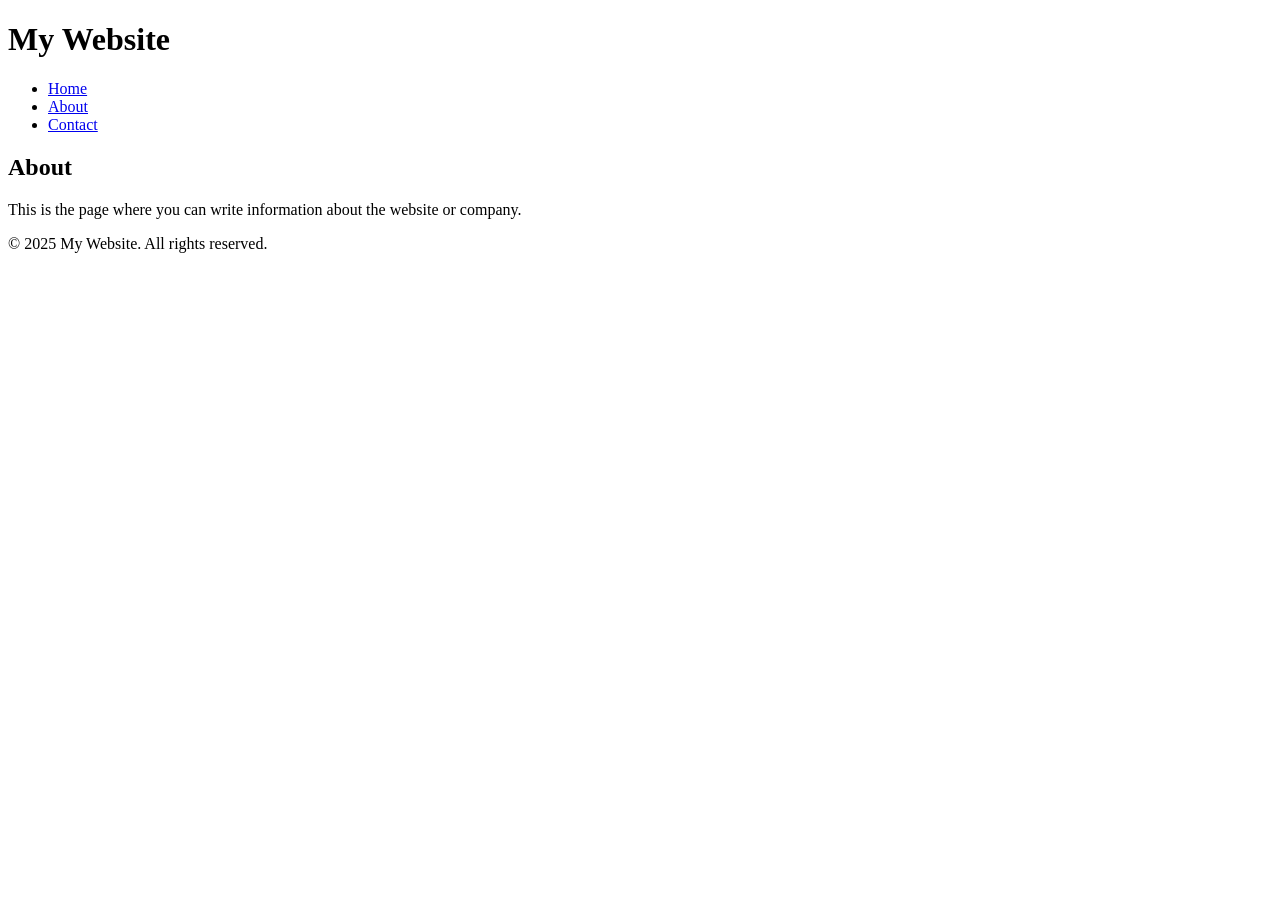
==== about.html @ a18998d5 "Add files via upload" ====
﻿<!DOCTYPE html>
<html lang="en">
<head>
    <meta charset="UTF-8" />
    <meta name="viewport" content="width=device-width, initial-scale=1.0" />
    <title>About</title>
    <link rel="stylesheet" href="css/style.css" />
</head>
<body>
    <header>
        <div class="container">
            <h1>My Website</h1>
            <nav>
                <ul>
                    <li><a href="index.html">Home</a></li>
                    <li><a href="about.html">About</a></li>
                    <li><a href="contact.html">Contact</a></li>
                </ul>
            </nav>
        </div>
    </header>

    <main>
        <div class="container">
            <h2>About</h2>
            <p>This is the page where you can write information about the website or company.</p>
        </div>
    </main>

    <footer>
        <div class="container">
            <p>© 2025 My Website. All rights reserved.</p>
        </div>
    </footer>
</body>
</html>
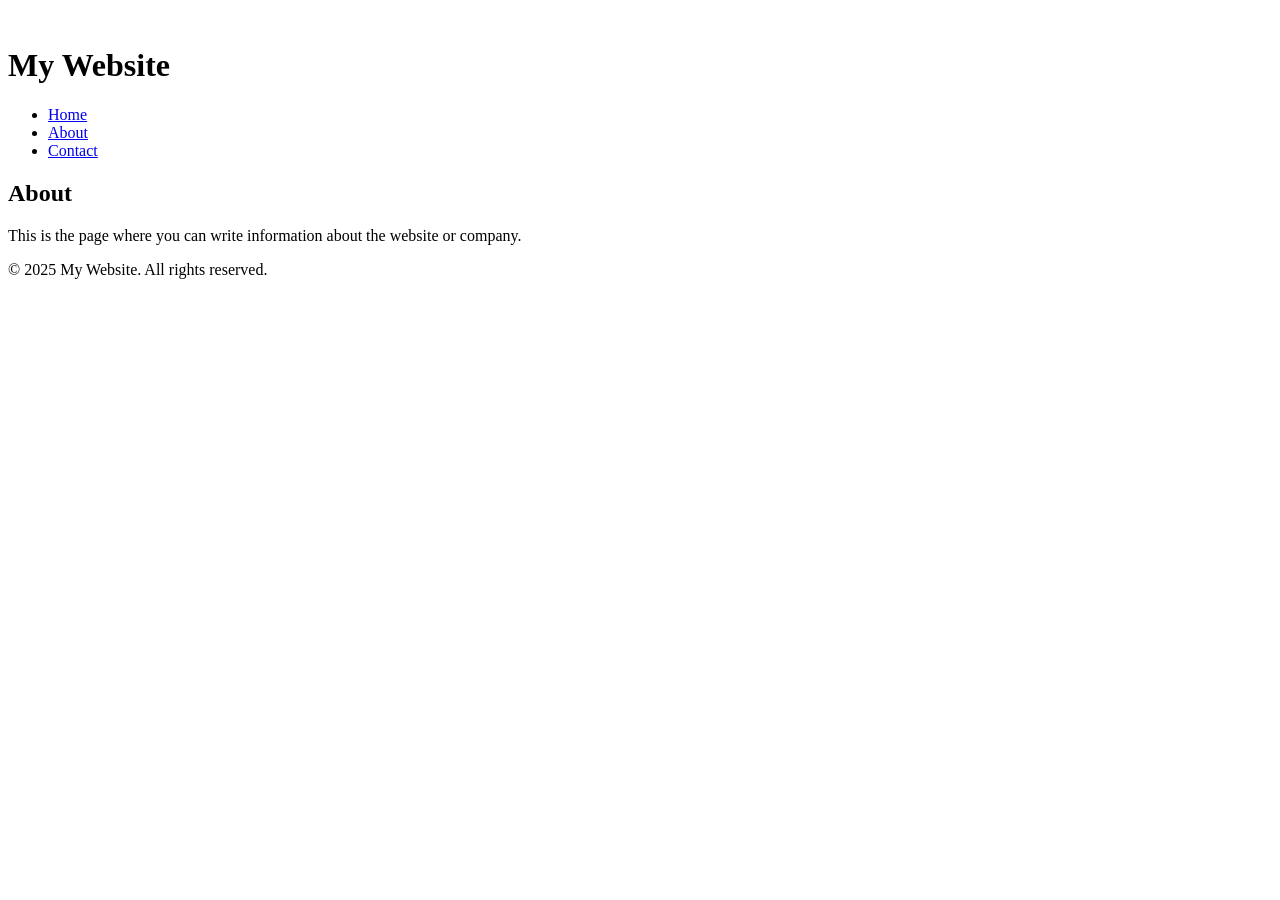
==== commit bd3ef7ed: "Create project Task#1" ====
--- a/about.html
+++ b/about.html
@@ -1,4 +1,5 @@
-﻿<!DOCTYPE html>
+﻿﻿
+<!DOCTYPE html>
 <html lang="en">
 <head>
     <meta charset="UTF-8" />
